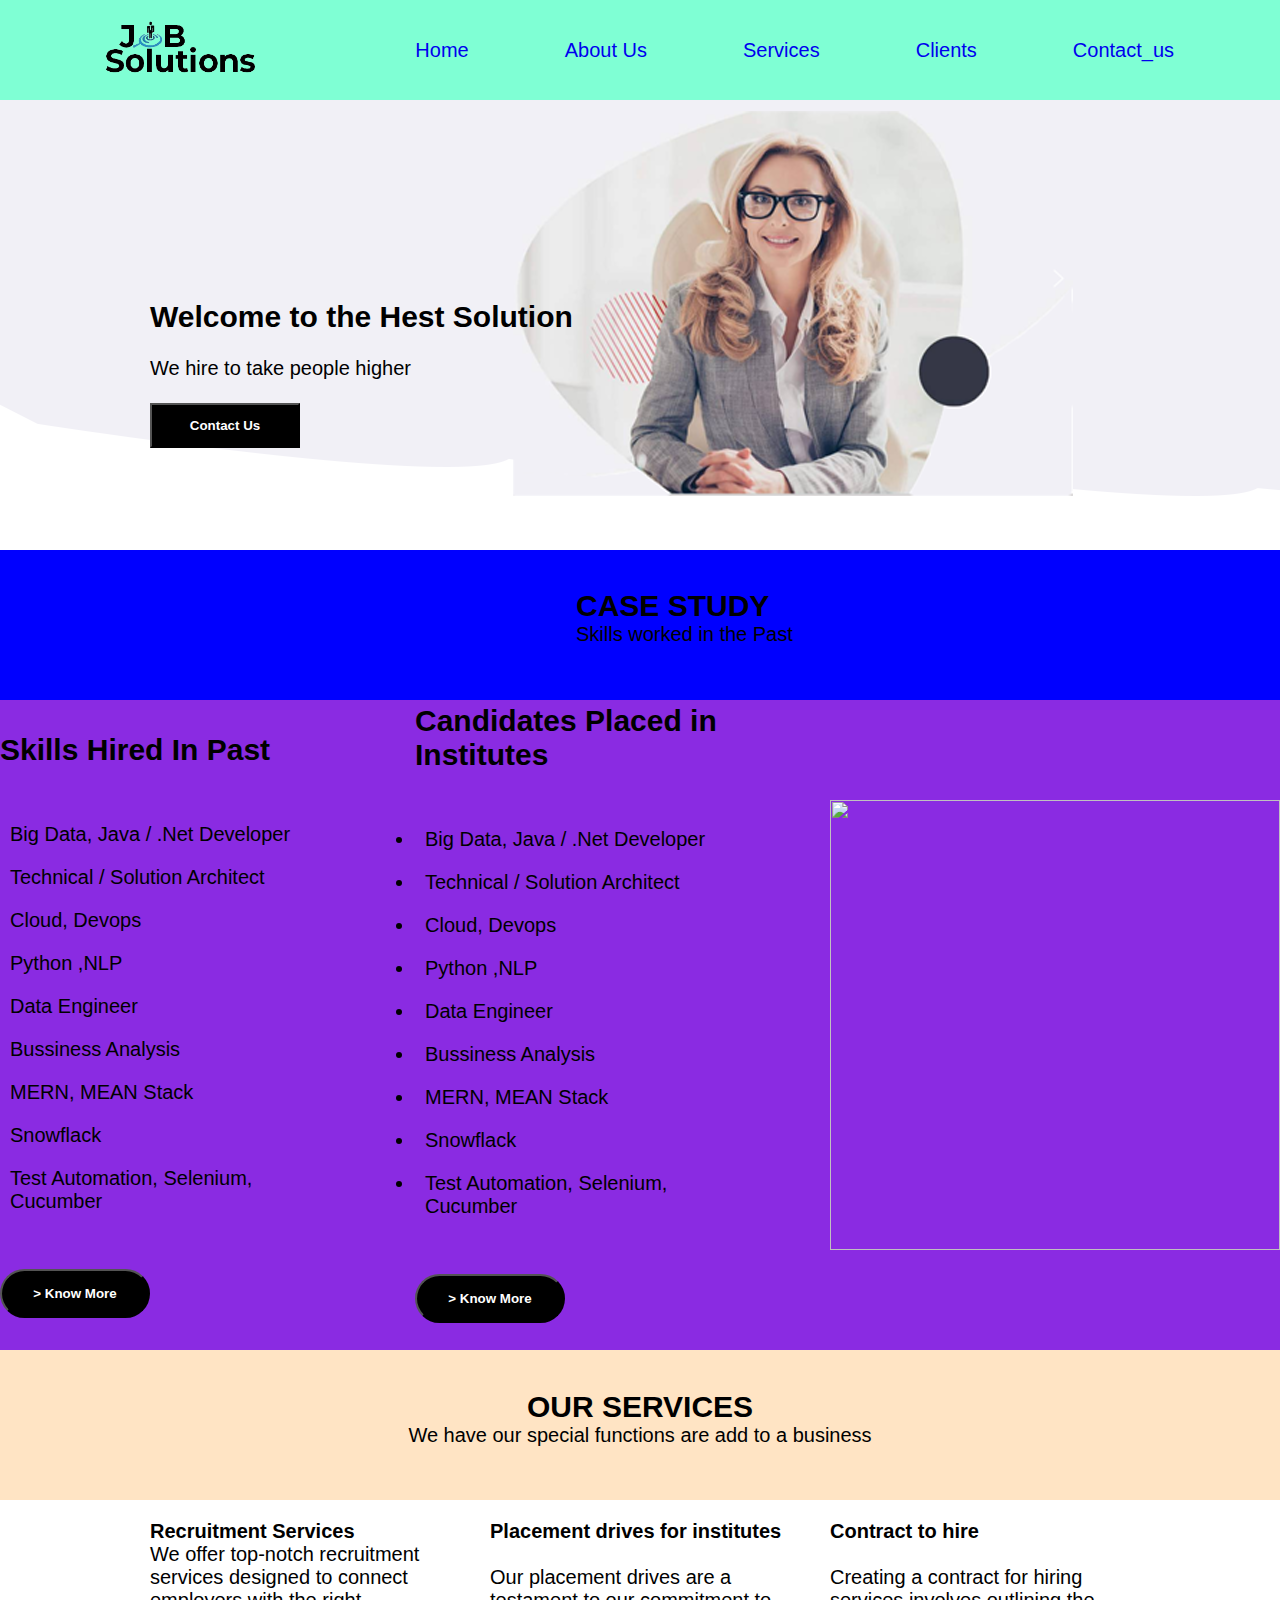
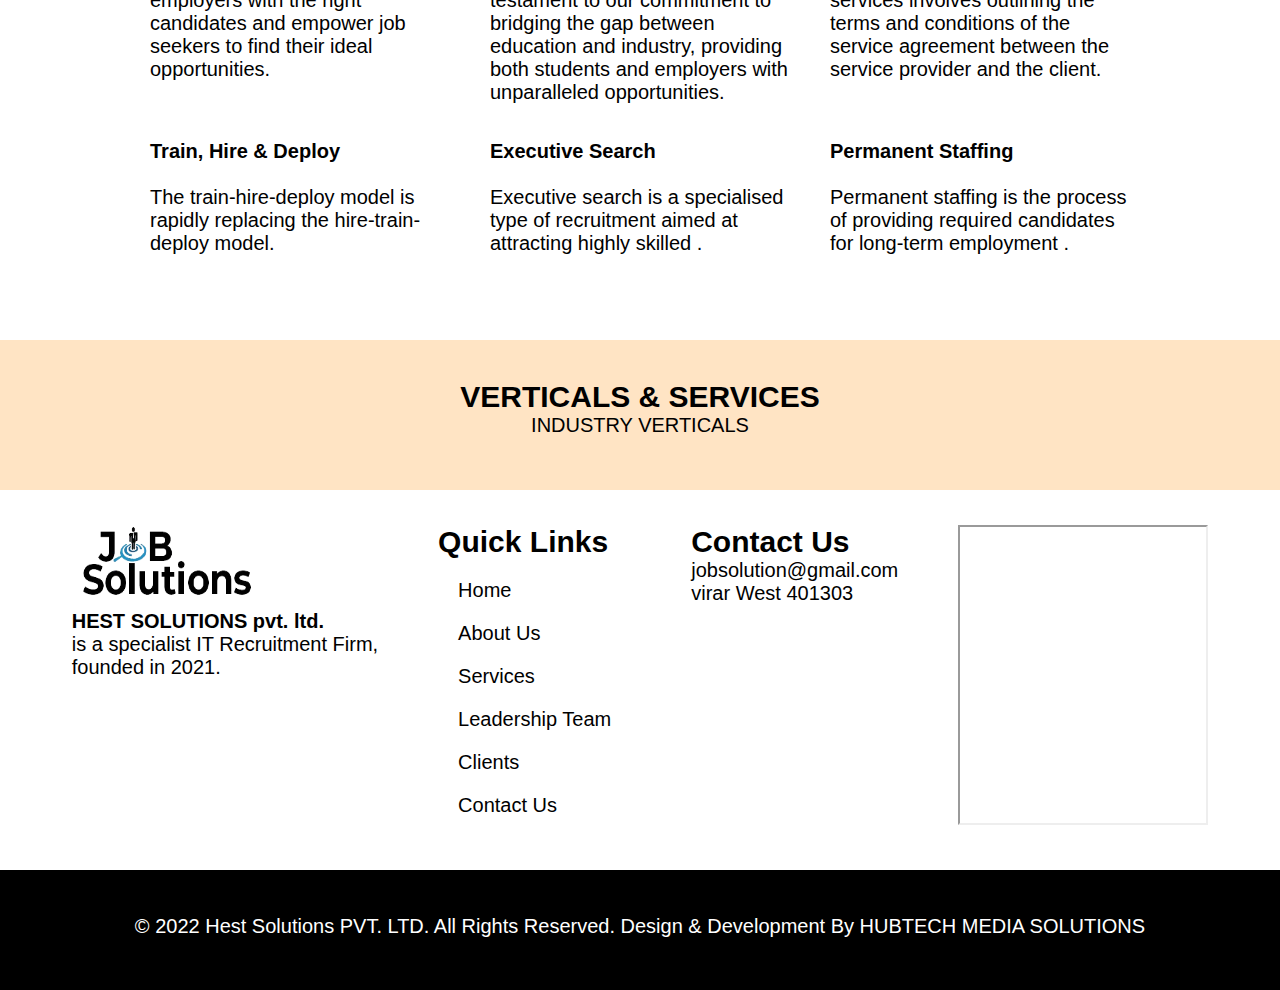
==== Index.html @ 33f806a4 "change file name" ====
<!DOCTYPE html>
<html lang="en">

<head>
    <meta charset="UTF-8">
    <meta name="viewport" content="width=device-width, initial-scale=1.0">
    <title>Home</title>
    <link rel="stylesheet" href="Sanmit.css">
</head>

<body>
    <header class="header">
        <img class="logo" src="Logo/SOLU-removebg-preview.png" alt="">
        <nav class="navbar">
            <ul class="navbar_list">

                <li><a href="#">Home</a></li>
                <li><a href="#">About Us</a></li>
                <li><a href="#">Services</a></li>
                <li><a href="#">Clients</a></li>
                <li><a href="#">Contact_us</a></li>
            </ul>
        </nav>
    </header>

    <main>
        <section class="section1">
            <div class="div1">
                <h2>Welcome to the Hest Solution</h2><br>
                <p>We hire to take people higher</p><br>
                <button class="contact_btn">Contact Us</button>
            </div>
        </section>
    </main>

    <section class="section2">
        <div class="div2">
            <h2>CASE STUDY</h2>
            <P>Skills worked in the Past</P>
        </div>

    </section>

    <section class="section3">
        <div class="sec3_div1">
            <h2>Skills Hired In Past</h2><br><br>
            <ul>
                <li>Big Data, Java / .Net Developer</li>
                <li>Technical / Solution Architect</li>
                <li>Cloud, Devops</li>
                <li>Python ,NLP</li>
                <li>Data Engineer</li>
                <li>Bussiness Analysis</li>
                <li>MERN, MEAN Stack</li>
                <li>Snowflack</li>
                <li>Test Automation, Selenium, Cucumber</li>
            </ul><br><br>
            <button class="btn">&gt; Know More</button>
        </div>

        <div class="sec3_div2">
            <h2>Candidates Placed in <br> Institutes</h2><br><br>
            <ul>
                <li>Big Data, Java / .Net Developer</li>
                <li>Technical / Solution Architect</li>
                <li>Cloud, Devops</li>
                <li>Python ,NLP</li>
                <li>Data Engineer</li>
                <li>Bussiness Analysis</li>
                <li>MERN, MEAN Stack</li>
                <li>Snowflack</li>
                <li>Test Automation, Selenium, Cucumber</li>
            </ul><br><br>
            <button class="btn">&gt; Know More </button><br><br>
        </div>

        <div class="sec3_div3">
            <img src="https://www.hestsolutions.com/wp-content/uploads/2022/05/img-team.png" alt="">
        </div>
    </section>

    <div class="our_servies">
        <h2>OUR SERVICES</h2>
        <p>We have our special functions are add to a business</p>
    </div>


    <div>

        <div class="container3">
            <div class="con3_sub">
                <h4>Recruitment Services</h4>
                <p>We offer top-notch recruitment services designed to connect employers with the right candidates and
                    empower job seekers to find their ideal opportunities.</p>
            </div>
            <div class="con3_sub">
                <h4>Placement drives for institutes</h4><br>
                <p>Our placement drives are a testament to our commitment to bridging the gap between education and
                    industry, providing both students and employers with unparalleled opportunities.</p>
            </div>
            <div class="con3_sub">
                <h4>Contract to hire</h4><br>
                <p>Creating a contract for hiring services involves outlining the terms and conditions of the service
                    agreement between the service provider and the client.</p>
            </div>
        </div>


        <div class="container3">
            <div class="con3_sub">
                <h4>Train, Hire & Deploy</h4><br>
                <p>The train-hire-deploy model is rapidly replacing the hire-train-deploy model.</p>
            </div>
            <div class="con3_sub">
                <h4>Executive Search</h4><br>
                <p>Executive search is a specialised type of recruitment aimed at attracting highly skilled .</p>
            </div>
            <div class="con3_sub">
                <h4>Permanent Staffing</h4><br>
                <p>Permanent staffing is the process of providing required candidates for long-term employment .</p>
            </div>
        </div>
    </div>

    <div class="our_servies">
        <h2>VERTICALS & SERVICES</h2>
        <p>INDUSTRY VERTICALS</p>
    </div>


    <div class="map">
        <div><img class="map_logo" src="Logo/SOLU-removebg-preview.png" alt="">
            <h4>HEST SOLUTIONS pvt. ltd.</h4>
            <p>is a specialist IT Recruitment Firm, <br> founded in 2021.</p>
        </div>
        <div>
            <h2>Quick Links</h2>
            <ul class="map_list">
                <li>Home</li>
                <li>About Us</li>
                <li>Services</li>
                <li>Leadership Team</li>
                <li>Clients</li>
                <li>Contact Us</li>
            </ul>
        </div>
        <div>
            <h2>Contact Us</h2>
            <p>jobsolution@gmail.com <br> virar West 401303</p>
        </div>
        <div> <iframe
                src="https://www.google.com/maps/embed?pb=!1m18!1m12!1m3!1d3761.8974364510714!2d72.80777477005275!3d19.45998833889799!2m3!1f0!2f0!3f0!3m2!1i1024!2i768!4f13.1!3m3!1m2!1s0x3be7a988cc2e6cf3%3A0x111a5c03f3e0e681!2sRam%20Mandir%20Talao!5e0!3m2!1sen!2sin!4v1703584282049!5m2!1sen!2sin"
                width="250" height="300"></iframe></div>
    </div>

    <div class="End_foter">
        <p>© 2022 Hest Solutions PVT. LTD. All Rights Reserved. Design & Development By HUBTECH MEDIA SOLUTIONS</p>
    </div>

</body>

</html>
---- Sanmit.css ----
*{
    padding: 0;
    margin: 0;
    box-sizing: border-box;
    font-family: sans-serif;
}

html{
    font-size: 20px;
}

.header{
    padding: 0 4.8rem;
    height: 5rem;
    display: flex;
    justify-content: space-between;
    align-items: center;
    background-color: aquamarine;
}

.header .logo{
    height: 3rem;
    width: 160px;
}

.navbar_list{
    display: flex;
    gap: 3.8rem;
    list-style: none;
    /* justify-content: space-around; */
}

.navbar_list,li,a{
    text-decoration: none;
}
.contact_btn{
    padding: 13px;
    width: 150px;
    background-color: black;
    color: white;
    font-weight: bold;
}

/* Main */
.section1{
    background-image: url("Logo/img3.png") ;
    background-repeat: no-repeat;
    height: 450px;

}
.div1{ 
    padding-top: 200px;
    padding-left: 150px;
}

.div2{
    height: 150px;
    background-color: blue;
    padding-top: 39px;
    padding-left: 45%;
}

.section3{
    display: flex;
    justify-content: center;
    align-items: center;
    gap: 4rem;
    height: 650px;
    background-color: blueviolet;
}

/* Section3 subsection */

.sec3_div3,img{
    height: 450px;
    width: 450px;
}

.container2{
    display: flex;
}

.btn{
    padding: 15px;
    background-color: black;
    color: white;
    font-weight: bold;
    width: 150px;
    border-radius: 25px;
}

.our_servies{
    height: 150px;
    background-color: bisque;
    padding-top: 40px;
    text-align: center;
}



.container3{
    display: flex;
    justify-content: center;
   

}

.con3_sub{
    height: 180px;
    width: 300px;
    margin: 20px;
}

.map{
    display: flex;
    justify-content: center;
    gap: 3rem;
    height: 380px;
    padding-top: 35px;
}

.map_list{
    list-style: none;
}

.map_list,li{
    padding: 10px;
}

.map_logo{
    height: 80px;
    width: 180px;
}

/* footer  */
.End_foter{
    height: 120px;
    background-color: black;
    color: white;
    text-align: center;
    padding-top: 45px;
}




@media (max-width:700px){

    *{
        padding: 0;
        margin: 0;
        box-sizing: border-box;
        font-family: sans-serif;
    }
    
    html{
        font-size: 15px;
    }
    
    .header{
        padding: 0 1rem;
        height: 5rem;
        display: flex;
        justify-content: space-between;
        align-items: center;
        background-color: aquamarine;
    }
    
    .header .logo{
        height: 3rem;
        width: 5rem;
    }
    
    .navbar_list{
        display: flex;
        gap: 10px;
        list-style: none;
    }

    .navbar_list,li,a{
        text-decoration: none;
        color: black;
    }

    /* Main */

    .section1{
        background-image: url("Logo/img3.png");
        background-size: 100% 100%;
        height: 450px;
        width: 100%;
    
    }
    .div1{ 
        padding-top: 200px;
        padding-left: 150px;
    }

.div2{
    height: 150px;
    background-color: blue;
    padding-top: 45px;
    padding-left: 35%;
}

/* Skill_container */

.section3{
    display: flex;
    flex-direction: column;
    justify-content: center;
    align-items: center;
    gap: 1rem;
    height: 1600px;
    background-color: blueviolet;
}

.btn{
    padding: 15px;
    background-color: black;
    color: white;
    font-weight: bold;
    width: 150px;
    border-radius: 25px;
}

.our_servies{
    height: 150px;
    background-color: bisque;
    padding-top: 40px;
    text-align: center;
}

.container3{
    display: flex;
    justify-content: center;
    flex-direction: column;
   

}

.con3_sub{
    height: 150px;
    width: 300px;
    margin: 20px;
}

.map{
    display: flex;
    justify-content: center;
    flex-direction: column;
    gap: 3rem;
    height: 1000px;
    padding-top: 35px;
}

.map_list{
    list-style: none;
}

.map_list,li{
    padding: 10px;
}

.map_logo{
    height: 80px;
    width: 180px;
}

.End_foter{
    height: 120px;
    background-color: black;
    color: white;
    text-align: center;
    padding-top: 45px;
}

}
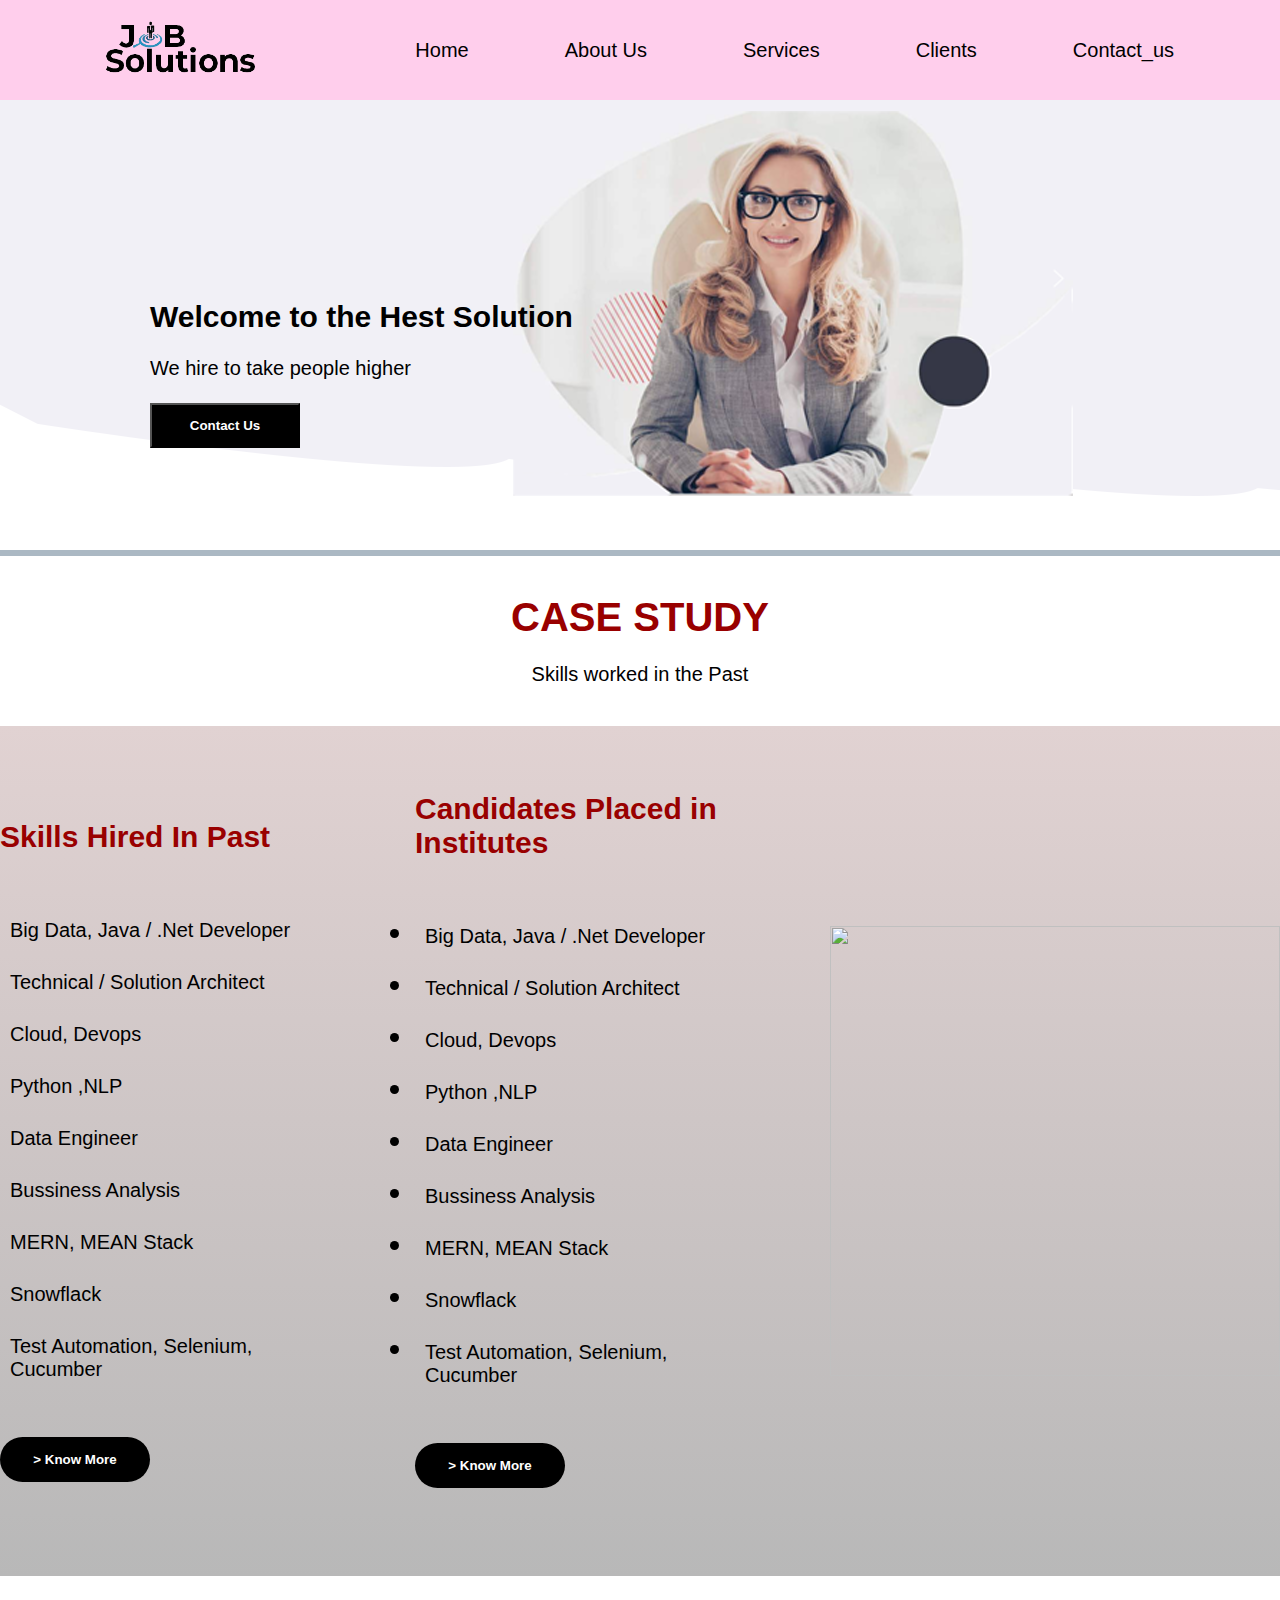
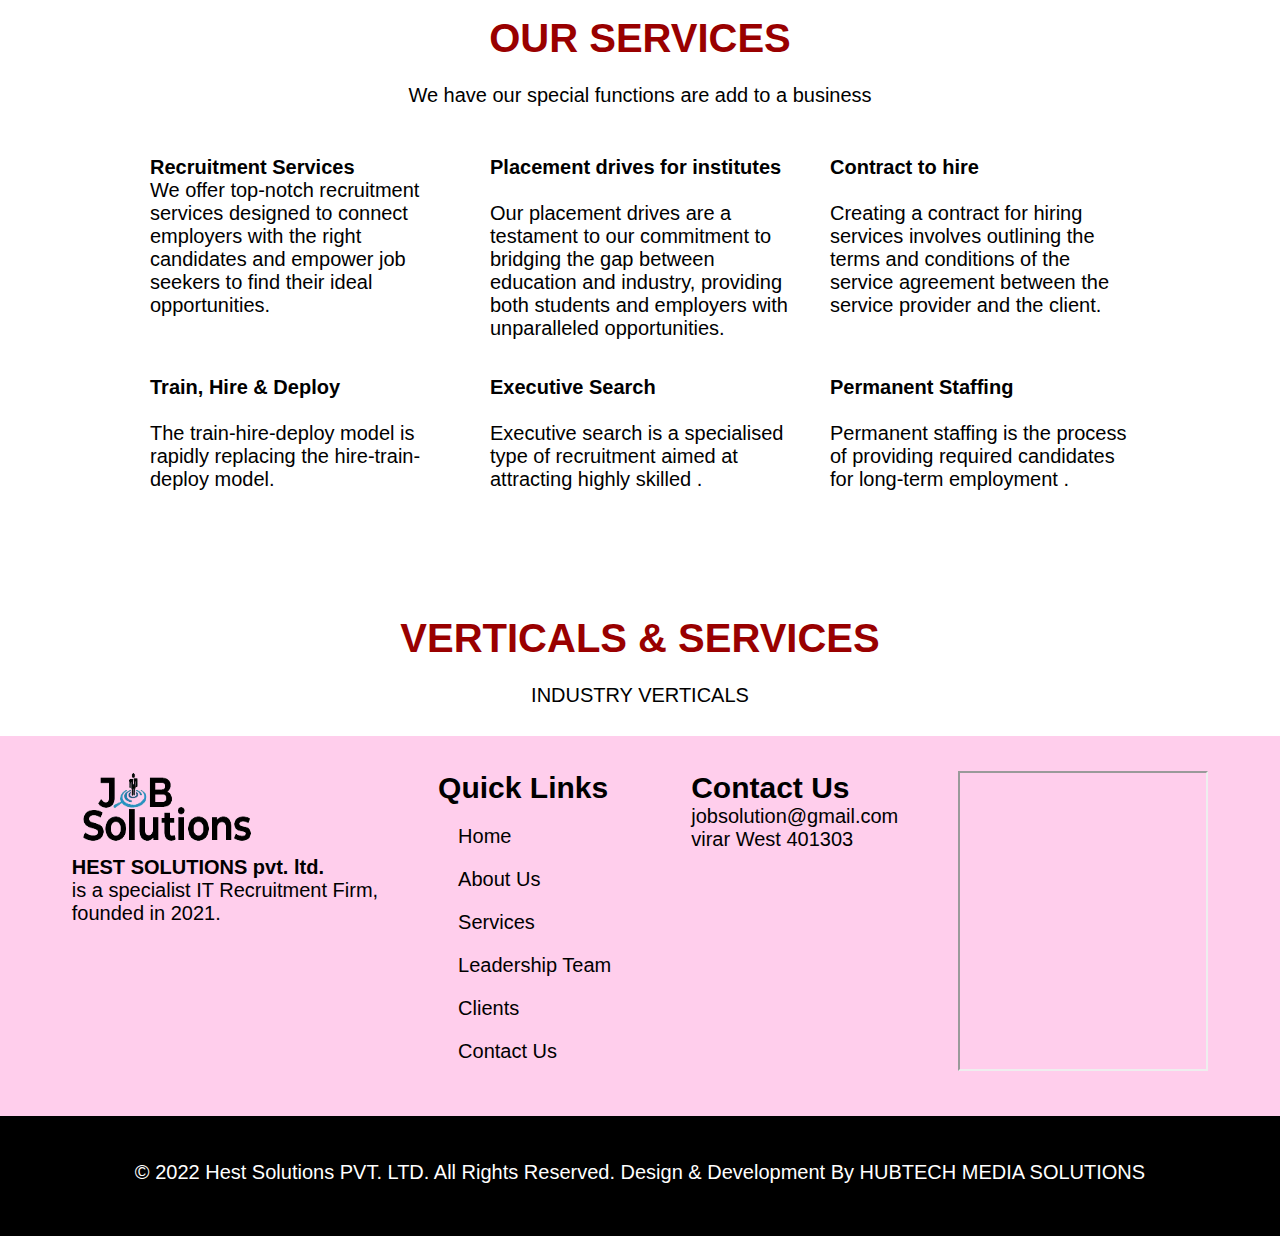
==== commit 96df85b5: "update" ====
--- a/Index.html
+++ b/Index.html
@@ -5,7 +5,7 @@
     <meta charset="UTF-8">
     <meta name="viewport" content="width=device-width, initial-scale=1.0">
     <title>Home</title>
-    <link rel="stylesheet" href="Sanmit.css">
+    <link rel="stylesheet" href="Index.css">
 </head>
 
 <body>
@@ -23,6 +23,7 @@
         </nav>
     </header>
 
+
     <main>
         <section class="section1">
             <div class="div1">
@@ -33,9 +34,12 @@
         </section>
     </main>
 
+    <hr style="border: 3px solid #abb8c3;">
+
+
     <section class="section2">
         <div class="div2">
-            <h2>CASE STUDY</h2>
+            <h2 class="cas_stu">CASE STUDY</h2><br>
             <P>Skills worked in the Past</P>
         </div>
 
@@ -43,8 +47,8 @@
 
     <section class="section3">
         <div class="sec3_div1">
-            <h2>Skills Hired In Past</h2><br><br>
-            <ul>
+            <h2 class="Skill_hired">Skills Hired In Past</h2><br><br>
+            <ul class="skilled_list">
                 <li>Big Data, Java / .Net Developer</li>
                 <li>Technical / Solution Architect</li>
                 <li>Cloud, Devops</li>
@@ -59,8 +63,8 @@
         </div>
 
         <div class="sec3_div2">
-            <h2>Candidates Placed in <br> Institutes</h2><br><br>
-            <ul>
+            <h2 class="Skill_hired">Candidates Placed in <br> Institutes</h2><br><br>
+            <ul class="skilled_list">
                 <li>Big Data, Java / .Net Developer</li>
                 <li>Technical / Solution Architect</li>
                 <li>Cloud, Devops</li>
@@ -80,7 +84,7 @@
     </section>
 
     <div class="our_servies">
-        <h2>OUR SERVICES</h2>
+        <h2 class="our_servies_sub">OUR SERVICES</h2><br>
         <p>We have our special functions are add to a business</p>
     </div>
 
@@ -123,7 +127,7 @@
     </div>
 
     <div class="our_servies">
-        <h2>VERTICALS & SERVICES</h2>
+        <h2 class="our_servies_sub">VERTICALS & SERVICES</h2><br>
         <p>INDUSTRY VERTICALS</p>
     </div>
 
--- a/Index.css
+++ b/Index.css
@@ -0,0 +1,255 @@
+*{
+    padding: 0;
+    margin: 0;
+    box-sizing: border-box;
+    font-family: sans-serif;
+}
+
+html{
+    font-size: 20px;
+}
+
+.header{
+    padding: 0 4.8rem;
+    height: 5rem;
+    display: flex;
+    justify-content: space-between;
+    align-items: center;
+    background-color: rgb(255,206,236);
+}
+
+.header .logo{
+    height: 3rem;
+    width: 160px;
+}
+
+.navbar_list{
+    display: flex;
+    gap: 3.8rem;
+    list-style: none;
+    
+    /* justify-content: space-around; */
+}
+
+.navbar_list,li,a{
+    text-decoration: none;
+    color: black;
+}
+.contact_btn{
+    padding: 13px;
+    width: 150px;
+    background-color: black;
+    color: white;
+    font-weight: bold;
+}
+
+/* Main */
+.section1{
+    background-image: url("Logo/img3.png") ;
+    background-repeat: no-repeat;
+    height: 450px;
+
+}
+.div1{ 
+    padding-top: 200px;
+    padding-left: 150px;
+}
+
+.div2{
+    height: 170px;
+    padding-top: 39px;
+    text-align: center;
+}
+.cas_stu{
+    color: #990000;
+    font-size: 40px;
+    font-weight: 600px;
+    font-family: sans-serif;
+}
+
+.section3{
+    display: flex;
+    justify-content: center;
+    align-items: center;
+    gap: 4rem;
+    height: 850px;
+    background-color: transparent;
+    background-image: linear-gradient(180deg, #E1D2D2 0%, #B8B8B8 100%);
+}
+
+.Skill_hired{
+    color: #990000;
+}
+
+.skilled_list li::marker {
+    font-size: 1.5rem;
+}
+
+/* Section3 subsection */
+
+.sec3_div3,img{
+    height: 450px;
+    width: 450px;
+}
+
+.container2{
+    display: flex;
+}
+
+.btn{
+    padding: 15px;
+    background-color: black;
+    color: white;
+    font-weight: bold;
+    width: 150px;
+    border-radius: 25px;
+    border: 0px;
+}
+
+.our_servies{
+    height: 160px;
+    text-align: center;
+}
+
+.our_servies_sub{
+    color: #990000;
+    font-size: 40px;
+    font-weight: 600px;
+    font-family: sans-serif;
+    padding-top: 40px;
+}
+
+
+.container3{
+    display: flex;
+    justify-content: center;
+   
+
+}
+
+.con3_sub{
+    height: 180px;
+    width: 300px;
+    margin: 20px;
+}
+
+.map{
+    display: flex;
+    justify-content: center;
+    gap: 3rem;
+    height: 380px;
+    padding-top: 35px;
+    background-color: rgb(255,206,236);
+}
+
+.map_list{
+    list-style: none;
+}
+
+.map_list,li{
+    padding: 10px;
+}
+
+.map_logo{
+    height: 80px;
+    width: 180px;
+}
+
+/* footer  */
+.End_foter{
+    height: 120px;
+    background-color: black;
+    color: white;
+    text-align: center;
+    padding-top: 45px;
+}
+
+
+
+
+@media (max-width:700px){
+
+    
+    html{
+        font-size: 15px;
+    }
+    
+    .header{
+        padding: 0 1rem;
+        height: 5rem;
+    }
+    
+    .header .logo{
+        height: 3rem;
+        width: 5rem;
+    }
+    
+    .navbar{
+        overflow: auto;
+    }
+
+    .navbar_list{
+        gap: 10px;
+    }
+
+
+    /* Main */
+
+    .section1{
+        background-size: 100% 50%;
+        height: 350px;
+    }
+    .div1{ 
+        padding-left: 30px;
+        text-align: center;
+    }
+
+.div2{
+    text-align: center;
+}
+
+.our_servies_sub{
+    font-size: 35px;
+}
+
+/* Skill_container */
+
+.section3{
+    display: flex;
+    flex-direction: column;
+    gap: 1rem;
+    height: 1700px;
+}
+
+.sec3_div3,img{
+    /* object-fit: contain; */
+    
+     width: 90%;
+     margin-left: 4%;
+}
+
+
+.container3{
+    display: flex;
+    flex-direction: column;
+    text-align: center;
+    align-items: center;
+}
+
+.con3_sub{
+    height: 150px;
+    width: 300px;
+    margin: 20px;
+}
+
+.map{
+    display: flex;
+    justify-content: center;
+    flex-direction: column;
+    align-items: center;
+    text-align: center;
+    height: 1000px;
+}
+
+
+}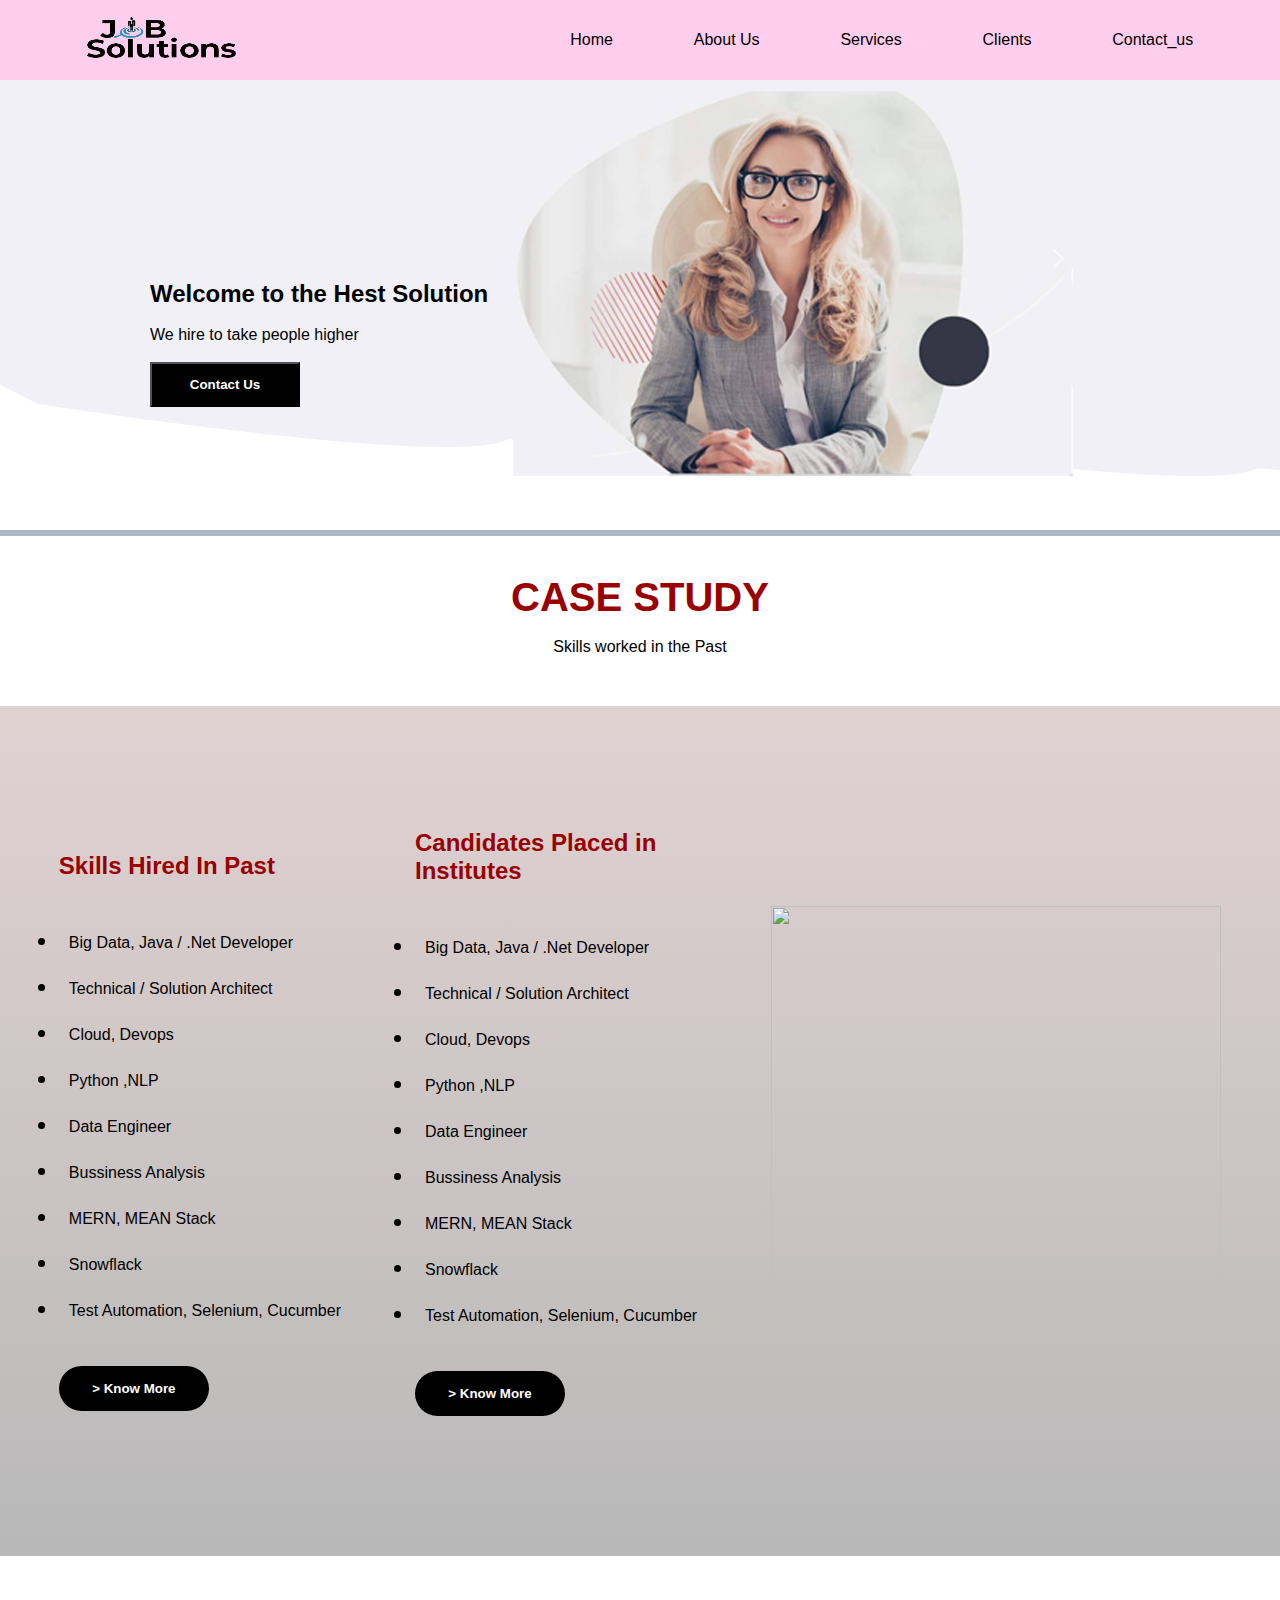
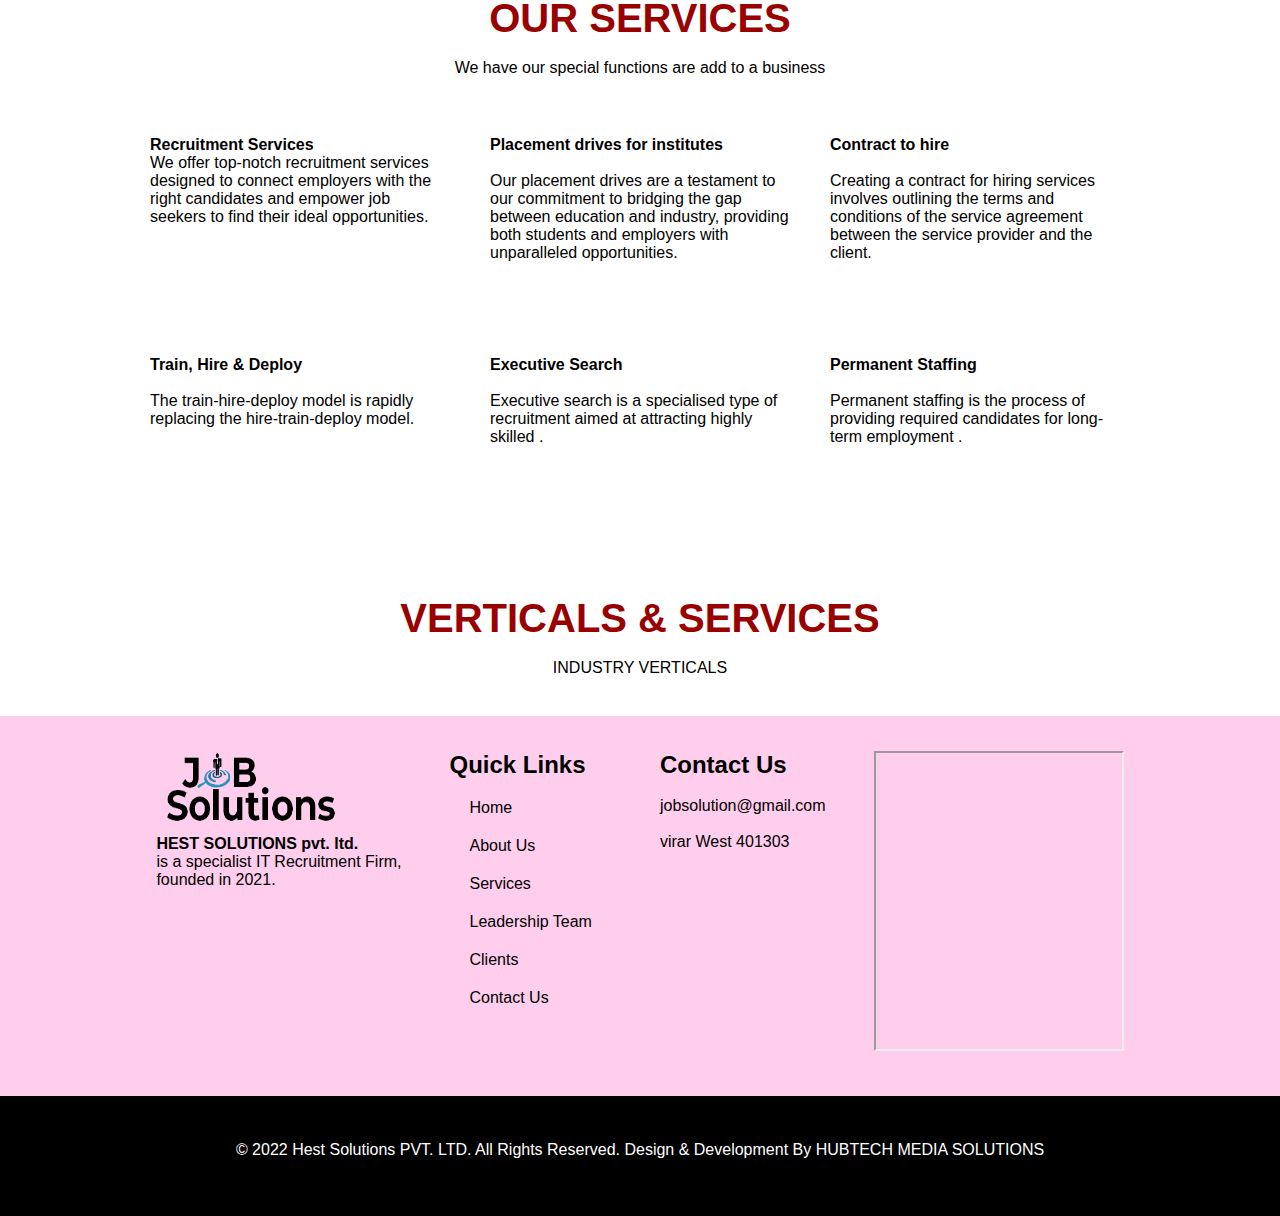
==== commit 0b347cc8: "changes in service" ====
--- a/Index.html
+++ b/Index.html
@@ -14,11 +14,11 @@
         <nav class="navbar">
             <ul class="navbar_list">
 
-                <li><a href="#">Home</a></li>
-                <li><a href="#">About Us</a></li>
-                <li><a href="#">Services</a></li>
-                <li><a href="#">Clients</a></li>
-                <li><a href="#">Contact_us</a></li>
+                <li><a href="Index.html">Home</a></li>
+                <li><a href="AboutUs.html">About Us</a></li>
+                <li><a href="Services.html">Services</a></li>
+                <li><a href="Contact.html">Clients</a></li>
+                <li><a href="Contact.html">Contact_us</a></li>
             </ul>
         </nav>
     </header>
@@ -149,8 +149,8 @@
             </ul>
         </div>
         <div>
-            <h2>Contact Us</h2>
-            <p>jobsolution@gmail.com <br> virar West 401303</p>
+            <h2>Contact Us</h2><br>
+            <p>jobsolution@gmail.com <br><br> virar West 401303</p>
         </div>
         <div> <iframe
                 src="https://www.google.com/maps/embed?pb=!1m18!1m12!1m3!1d3761.8974364510714!2d72.80777477005275!3d19.45998833889799!2m3!1f0!2f0!3f0!3m2!1i1024!2i768!4f13.1!3m3!1m2!1s0x3be7a988cc2e6cf3%3A0x111a5c03f3e0e681!2sRam%20Mandir%20Talao!5e0!3m2!1sen!2sin!4v1703584282049!5m2!1sen!2sin"
--- a/Index.css
+++ b/Index.css
@@ -5,9 +5,9 @@
     font-family: sans-serif;
 }
 
-html{
+/* html{
     font-size: 20px;
-}
+} */
 
 .header{
     padding: 0 4.8rem;
@@ -168,20 +168,18 @@
 
 
 @media (max-width:700px){
-
-    
-    html{
-        font-size: 15px;
-    }
+   
+    
     
     .header{
         padding: 0 1rem;
         height: 5rem;
+        /* font-size: 15px; */
     }
     
     .header .logo{
-        height: 3rem;
-        width: 5rem;
+        height: 2rem;
+        width: 4rem;
     }
     
     .navbar{
@@ -189,7 +187,7 @@
     }
 
     .navbar_list{
-        gap: 10px;
+        gap: 2px;
     }
 
 
@@ -197,7 +195,7 @@
 
     .section1{
         background-size: 100% 50%;
-        height: 350px;
+        height: 380px;
     }
     .div1{ 
         padding-left: 30px;
@@ -218,7 +216,7 @@
     display: flex;
     flex-direction: column;
     gap: 1rem;
-    height: 1700px;
+    height: 2000px;
 }
 
 .sec3_div3,img{
@@ -248,8 +246,68 @@
     flex-direction: column;
     align-items: center;
     text-align: center;
-    height: 1000px;
-}
-
-
-}+    height: 1200px;
+}
+}
+
+@media only screen and (max-width: 900px) and (min-width: 700px){
+ 
+    .header{
+        padding: 0 6rem;
+        height: 5rem;
+    }
+    
+    .header .logo{
+        height: 3rem;
+        width: 5rem;
+    }
+    
+    .navbar_list{
+        gap: 10px;
+    
+    }
+
+
+    /* Main */
+
+    .section1{
+        background-size: 100% 50%;
+        height: 380px;
+    }
+    .div1{ 
+        padding-left: 30px;
+        text-align: center;
+    }
+
+
+/* Skill_container */
+
+.section3{
+    display: flex;
+    flex-direction: column;
+    gap: 1rem;
+    height: 2000px;
+}
+
+.sec3_div3,img{
+    object-fit: contain;
+     width: 80%;
+}
+
+.container3{
+    display: flex;
+    flex-direction: column;
+    text-align: center;
+    align-items: center;
+}
+
+.map{
+    height: 1200px;
+    flex-direction: column;
+    justify-content: center;
+    align-items: center;
+    text-align: center;
+}
+
+}
+
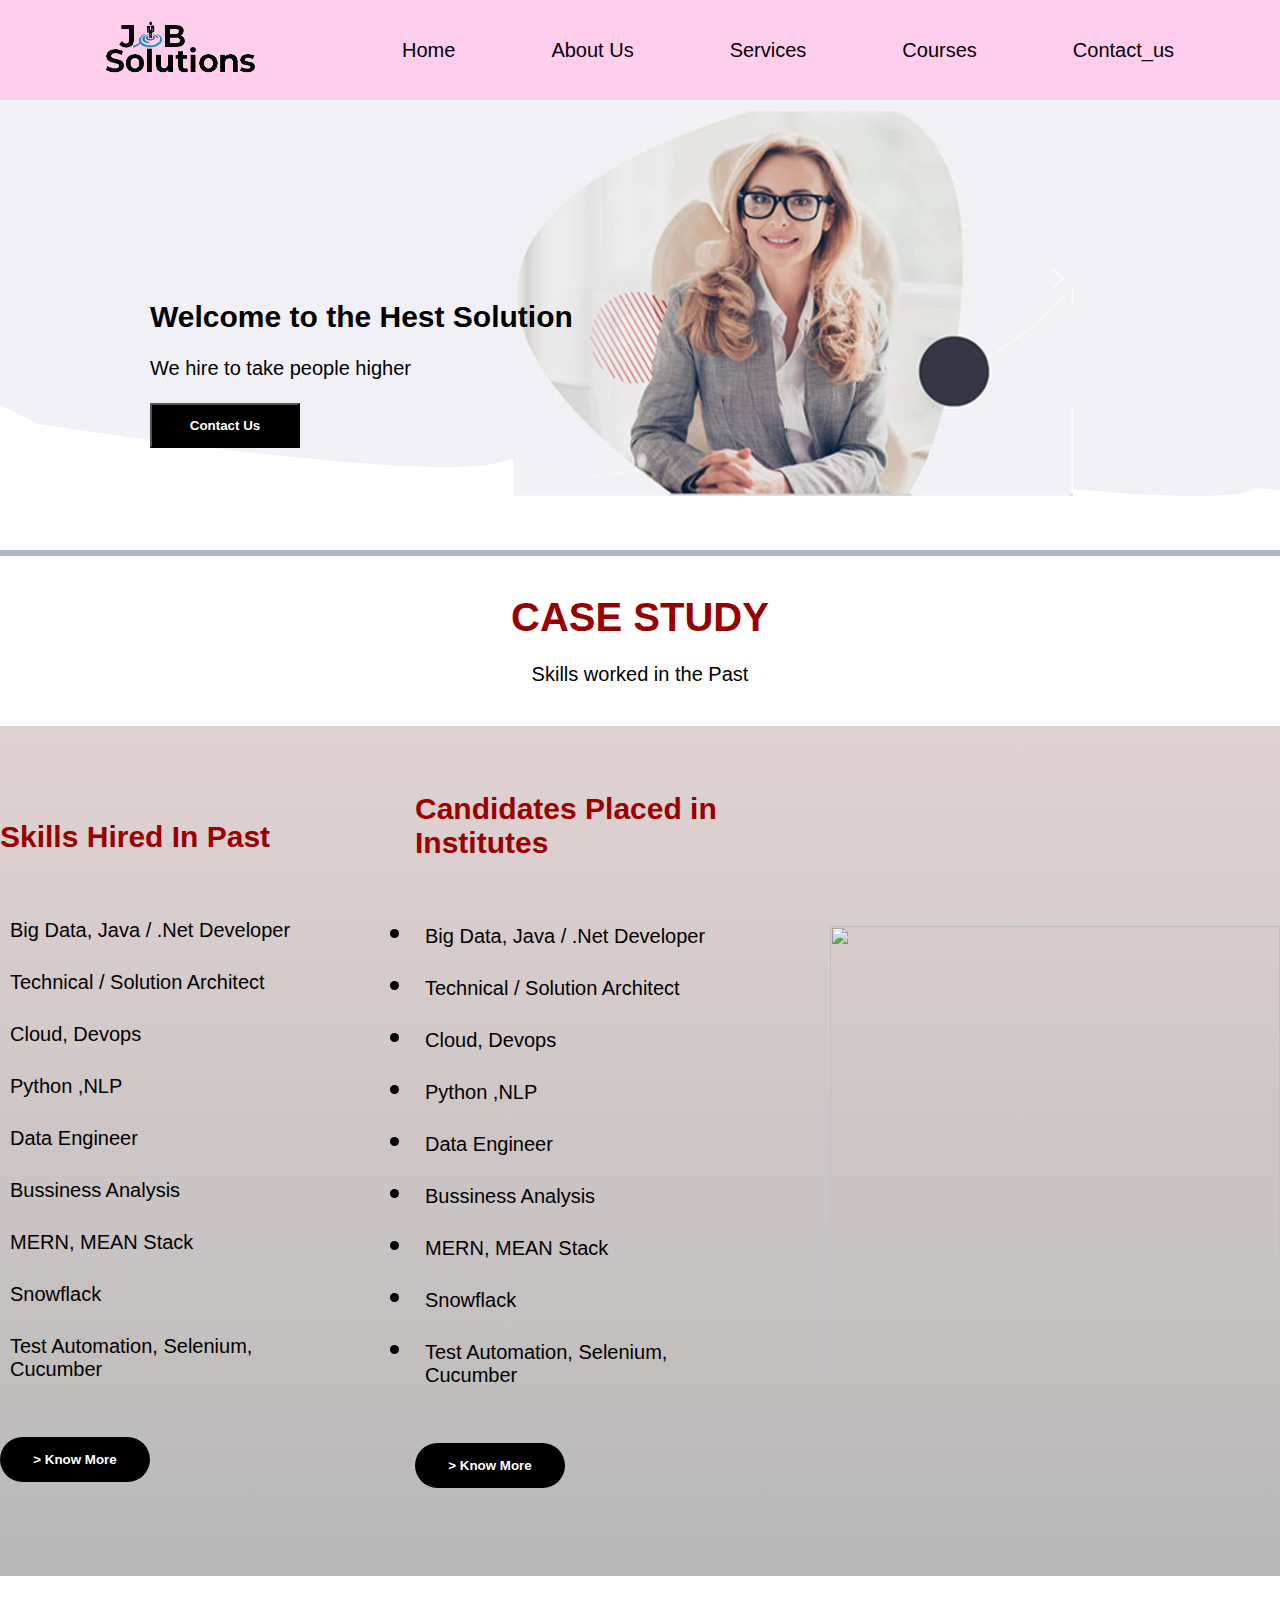
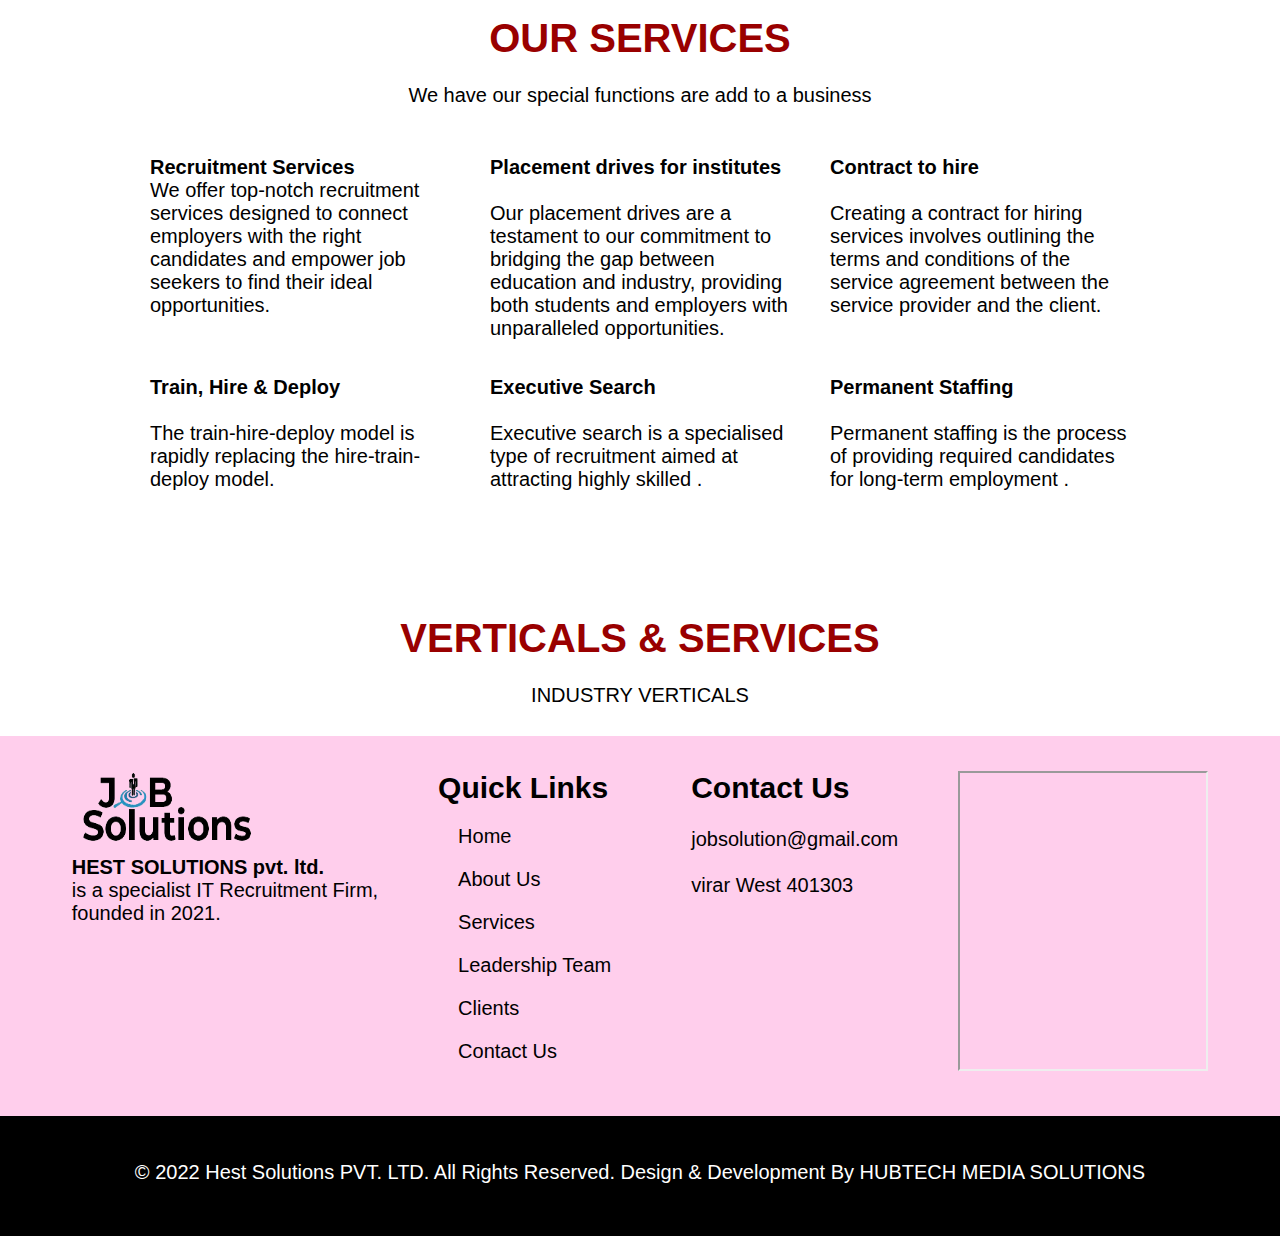
==== commit c79a32b2: "update done hom/abo/ser" ====
--- a/Index.html
+++ b/Index.html
@@ -17,12 +17,11 @@
                 <li><a href="Index.html">Home</a></li>
                 <li><a href="AboutUs.html">About Us</a></li>
                 <li><a href="Services.html">Services</a></li>
-                <li><a href="Contact.html">Clients</a></li>
+                <li><a href="Courses.html">Courses</a></li>
                 <li><a href="Contact.html">Contact_us</a></li>
             </ul>
         </nav>
     </header>
-
 
     <main>
         <section class="section1">
@@ -160,7 +159,9 @@
     <div class="End_foter">
         <p>© 2022 Hest Solutions PVT. LTD. All Rights Reserved. Design & Development By HUBTECH MEDIA SOLUTIONS</p>
     </div>
-
 </body>
 
+
+
+
 </html>--- a/Index.css
+++ b/Index.css
@@ -1,41 +1,42 @@
-*{
+* {
     padding: 0;
     margin: 0;
     box-sizing: border-box;
     font-family: sans-serif;
 }
 
-/* html{
+html {
     font-size: 20px;
-} */
-
-.header{
+}
+
+.header {
     padding: 0 4.8rem;
     height: 5rem;
     display: flex;
     justify-content: space-between;
     align-items: center;
-    background-color: rgb(255,206,236);
-}
-
-.header .logo{
+    background-color: rgb(255, 206, 236);
+}
+
+.header .logo {
     height: 3rem;
     width: 160px;
 }
 
-.navbar_list{
+.navbar_list {
     display: flex;
     gap: 3.8rem;
     list-style: none;
-    
-    /* justify-content: space-around; */
-}
-
-.navbar_list,li,a{
+}
+
+.navbar_list,
+li,
+a {
     text-decoration: none;
     color: black;
 }
-.contact_btn{
+
+.contact_btn {
     padding: 13px;
     width: 150px;
     background-color: black;
@@ -44,30 +45,32 @@
 }
 
 /* Main */
-.section1{
-    background-image: url("Logo/img3.png") ;
+.section1 {
+    background-image: url("Logo/img3.png");
     background-repeat: no-repeat;
     height: 450px;
 
 }
-.div1{ 
+
+.div1 {
     padding-top: 200px;
     padding-left: 150px;
 }
 
-.div2{
+.div2 {
     height: 170px;
     padding-top: 39px;
     text-align: center;
 }
-.cas_stu{
+
+.cas_stu {
     color: #990000;
     font-size: 40px;
     font-weight: 600px;
     font-family: sans-serif;
 }
 
-.section3{
+.section3 {
     display: flex;
     justify-content: center;
     align-items: center;
@@ -77,7 +80,7 @@
     background-image: linear-gradient(180deg, #E1D2D2 0%, #B8B8B8 100%);
 }
 
-.Skill_hired{
+.Skill_hired {
     color: #990000;
 }
 
@@ -87,16 +90,17 @@
 
 /* Section3 subsection */
 
-.sec3_div3,img{
+.sec3_div3,
+img {
     height: 450px;
     width: 450px;
 }
 
-.container2{
-    display: flex;
-}
-
-.btn{
+.container2 {
+    display: flex;
+}
+
+.btn {
     padding: 15px;
     background-color: black;
     color: white;
@@ -106,12 +110,12 @@
     border: 0px;
 }
 
-.our_servies{
+.our_servies {
     height: 160px;
     text-align: center;
 }
 
-.our_servies_sub{
+.our_servies_sub {
     color: #990000;
     font-size: 40px;
     font-weight: 600px;
@@ -120,43 +124,42 @@
 }
 
 
-.container3{
+.container3 {
     display: flex;
     justify-content: center;
-   
-
-}
-
-.con3_sub{
+}
+
+.con3_sub {
     height: 180px;
     width: 300px;
     margin: 20px;
 }
 
-.map{
+.map {
     display: flex;
     justify-content: center;
     gap: 3rem;
     height: 380px;
     padding-top: 35px;
-    background-color: rgb(255,206,236);
-}
-
-.map_list{
+    background-color: rgb(255, 206, 236);
+}
+
+.map_list {
     list-style: none;
 }
 
-.map_list,li{
+.map_list,
+li {
     padding: 10px;
 }
 
-.map_logo{
+.map_logo {
     height: 80px;
     width: 180px;
 }
 
 /* footer  */
-.End_foter{
+.End_foter {
     height: 120px;
     background-color: black;
     color: white;
@@ -164,150 +167,143 @@
     padding-top: 45px;
 }
 
-
-
-
-@media (max-width:700px){
-   
-    
-    
-    .header{
+@media (max-width:700px) {
+
+    .header {
         padding: 0 1rem;
         height: 5rem;
         /* font-size: 15px; */
     }
-    
-    .header .logo{
+
+    .header .logo {
         height: 2rem;
         width: 4rem;
     }
-    
-    .navbar{
+
+    .navbar {
         overflow: auto;
     }
 
-    .navbar_list{
+    .navbar_list {
         gap: 2px;
     }
 
 
     /* Main */
 
-    .section1{
+    .section1 {
         background-size: 100% 50%;
         height: 380px;
     }
-    .div1{ 
+
+    .div1 {
         padding-left: 30px;
         text-align: center;
     }
 
-.div2{
-    text-align: center;
-}
-
-.our_servies_sub{
-    font-size: 35px;
-}
-
-/* Skill_container */
-
-.section3{
-    display: flex;
-    flex-direction: column;
-    gap: 1rem;
-    height: 2000px;
-}
-
-.sec3_div3,img{
-    /* object-fit: contain; */
-    
-     width: 90%;
-     margin-left: 4%;
-}
-
-
-.container3{
-    display: flex;
-    flex-direction: column;
-    text-align: center;
-    align-items: center;
-}
-
-.con3_sub{
-    height: 150px;
-    width: 300px;
-    margin: 20px;
-}
-
-.map{
-    display: flex;
-    justify-content: center;
-    flex-direction: column;
-    align-items: center;
-    text-align: center;
-    height: 1200px;
-}
-}
-
-@media only screen and (max-width: 900px) and (min-width: 700px){
- 
-    .header{
+    .div2 {
+        text-align: center;
+    }
+
+    .our_servies_sub {
+        font-size: 35px;
+    }
+
+    /* Skill_container */
+
+    .section3 {
+        display: flex;
+        flex-direction: column;
+        gap: 1rem;
+        height: 2000px;
+    }
+
+    .sec3_div3,
+    img {
+        width: 90%;
+        margin-left: 4%;
+    }
+
+    .container3 {
+        display: flex;
+        flex-direction: column;
+        text-align: center;
+        align-items: center;
+    }
+
+    .con3_sub {
+        height: 150px;
+        width: 300px;
+        margin: 20px;
+    }
+
+    .map {
+        display: flex;
+        justify-content: center;
+        flex-direction: column;
+        align-items: center;
+        text-align: center;
+        height: 1200px;
+    }
+}
+
+@media only screen and (max-width: 900px) and (min-width: 700px) {
+
+    .header {
         padding: 0 6rem;
         height: 5rem;
     }
-    
-    .header .logo{
+
+    .header .logo {
         height: 3rem;
         width: 5rem;
     }
-    
-    .navbar_list{
+
+    .navbar_list {
         gap: 10px;
-    
-    }
-
+    }
 
     /* Main */
 
-    .section1{
+    .section1 {
         background-size: 100% 50%;
         height: 380px;
     }
-    .div1{ 
+
+    .div1 {
         padding-left: 30px;
         text-align: center;
     }
 
 
-/* Skill_container */
-
-.section3{
-    display: flex;
-    flex-direction: column;
-    gap: 1rem;
-    height: 2000px;
-}
-
-.sec3_div3,img{
-    object-fit: contain;
-     width: 80%;
-}
-
-.container3{
-    display: flex;
-    flex-direction: column;
-    text-align: center;
-    align-items: center;
-}
-
-.map{
-    height: 1200px;
-    flex-direction: column;
-    justify-content: center;
-    align-items: center;
-    text-align: center;
-}
-
-}
-
+    /* Skill_container */
+
+    .section3 {
+        display: flex;
+        flex-direction: column;
+        gap: 1rem;
+        height: 2000px;
+    }
+
+    .sec3_div3,
+    img {
+        object-fit: contain;
+        width: 80%;
+    }
+
+    .container3 {
+        display: flex;
+        flex-direction: column;
+        text-align: center;
+        align-items: center;
+    }
+
+    .map {
+        height: 1200px;
+        flex-direction: column;
+        justify-content: center;
+        align-items: center;
+        text-align: center;
+    }
+
+}